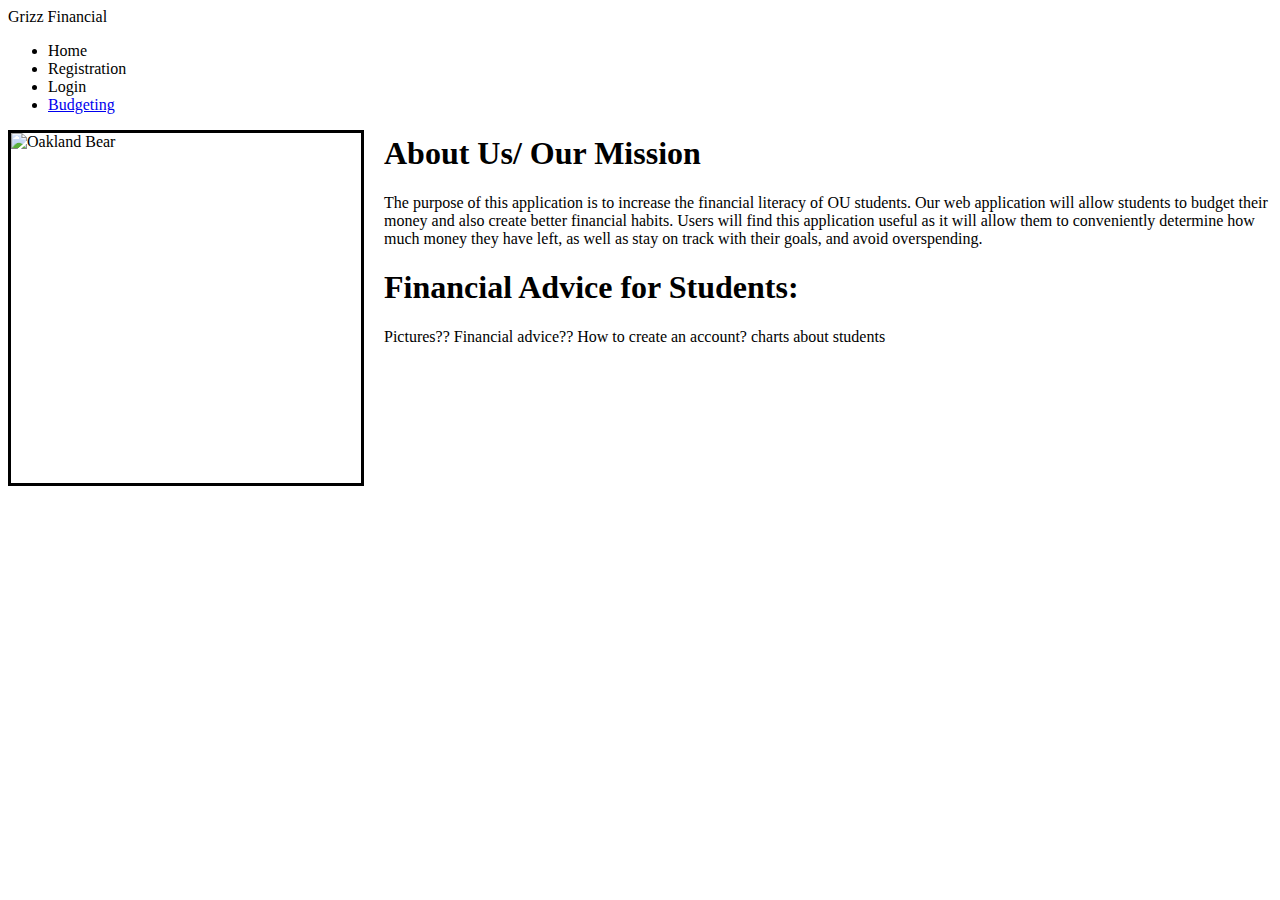
==== src/main/resources/templates/index.html @ 4f5c6622 "Fix the UI for the registration form" ====
<!DOCTYPE html>
<html lang="en" xmlns:th="http://www.w3.org/1999/xhtml">

<head>
  <meta charset="UTF-8">
  <meta http-equiv="X-UA-Compatible" content="IE=edge">
  <meta name="viewport" content="width=device-width, initial-scale=1.0">
  <link th:href="@{/css/style.css}" rel="stylesheet">
  <!--<link rel="stylesheet" href="style.css">-->
  <title>Grizz Financial</title>
</head>

<!-- Using the logo at the top of the page -->
<div class="logo" style="margin:auto;">
  Grizz Financial
</div>

<!--<button class="loginBtn" onclick="window.location='register.html';" value="click here">Log on</button>-->

<!-- start of navigation bar, able to get to each page of website -->

<div id="navBar">
  <ul>
    <li><a th:href="@{/}">Home</a></li> <!--No need for it as it is the home page-->
    <li><a th:href = "@{/register}">Registration</a></li>
    <li><a th:href = "@{/login}">Login</a></li> <!--I am using the login page provided by spring boot, I will change that later-->
    <!--<li><a th:href = "@{/list_users}">Users</a></li>-->
    <li><a href="main.html">Budgeting</a></li>
    <!--<li><a href="#">Progress??????</a></li>-->
  </ul>
</div>

<img th:src="@{/images/oaklandBear.png}" alt="Oakland Bear"
     style="width: 350px; height: 350px; float: left; margin-right: 20px; margin-bottom: 20px; border: solid;" src="">


<div class="About">
  <h1>About Us/ Our Mission</h1>
  <p>The purpose of this application is to increase the financial literacy of OU students. Our web application will
    allow students to budget their money and also create better financial habits. Users will find this application
    useful as it will allow them to conveniently determine how much money they have left, as well as stay on track
    with their goals, and avoid overspending.
  </p>
  <h1>Financial Advice for Students: </h1>
  <p>Pictures?? Financial advice?? How to create an account? charts about students</p>
</div>
<body>

</body>

</html>
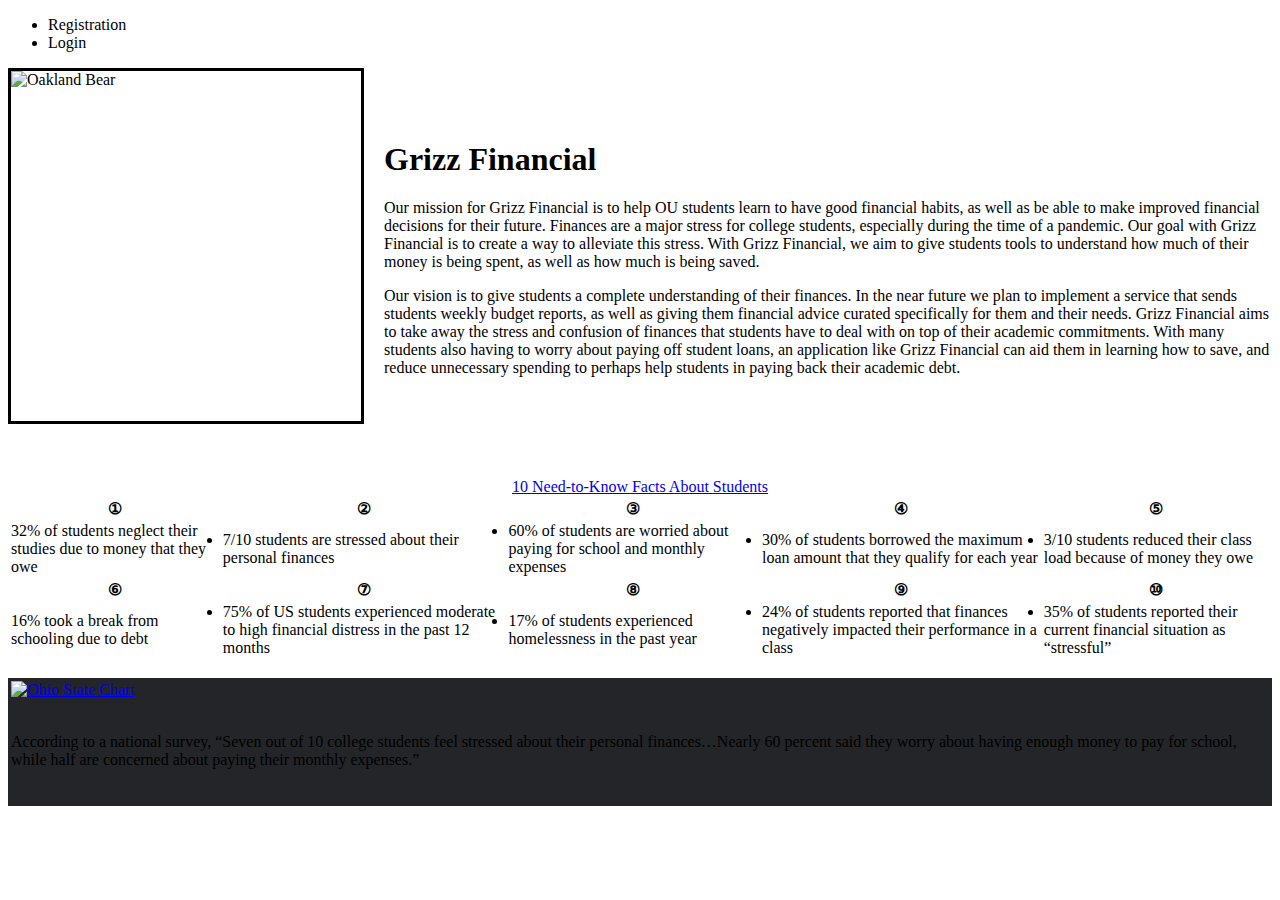
==== commit 71108e6f: "Made changes to the home page. Added colors to the pie chart and made it bigger" ====
--- a/src/main/resources/templates/index.html
+++ b/src/main/resources/templates/index.html
@@ -6,46 +6,140 @@
   <meta http-equiv="X-UA-Compatible" content="IE=edge">
   <meta name="viewport" content="width=device-width, initial-scale=1.0">
   <link th:href="@{/css/style.css}" rel="stylesheet">
-  <!--<link rel="stylesheet" href="style.css">-->
+  <!-- <link href="style.css" rel="stylesheet"> -->
   <title>Grizz Financial</title>
 </head>
 
-<!-- Using the logo at the top of the page -->
-<div class="logo" style="margin:auto;">
-  Grizz Financial
-</div>
-
-<!--<button class="loginBtn" onclick="window.location='register.html';" value="click here">Log on</button>-->
-
+<body>
 <!-- start of navigation bar, able to get to each page of website -->
-
 <div id="navBar">
   <ul>
-    <li><a th:href="@{/}">Home</a></li> <!--No need for it as it is the home page-->
-    <li><a th:href = "@{/register}">Registration</a></li>
-    <li><a th:href = "@{/login}">Login</a></li> <!--I am using the login page provided by spring boot, I will change that later-->
-    <!--<li><a th:href = "@{/list_users}">Users</a></li>-->
-    <li><a href="main.html">Budgeting</a></li>
-    <!--<li><a href="#">Progress??????</a></li>-->
+    <li><a th:href="@{/register}">Registration</a></li>
+    <li><a th:href="@{/login}">Login</a></li>
   </ul>
 </div>
 
-<img th:src="@{/images/oaklandBear.png}" alt="Oakland Bear"
-     style="width: 350px; height: 350px; float: left; margin-right: 20px; margin-bottom: 20px; border: solid;" src="">
+<table class="t1" cellspacing="0" cellpadding="0">
+  <tr id="first_row">
+    <td>
+      <!-- <img src="oaklandBear.png"> -->
+      <img th:src="@{/images/oaklandBear.png}" alt="Oakland Bear"
+           style="width: 350px; height: 350px; float: left; margin-right: 20px; margin-bottom: 20px; border: solid;"
+           src="">
+    </td>
+    <td>
+      <h1>Grizz Financial</h1>
+      <p>Our mission for Grizz Financial is to help OU students learn to have good financial habits, as well as be
+        able to make improved financial decisions for their future. Finances are a major stress for college
+        students,
+        especially during the time of a pandemic. Our goal with Grizz Financial is to create a way to alleviate this
+        stress. With Grizz Financial, we aim to give students tools to understand how much of their money is being
+        spent, as well as how much is being saved.
+      </p>
 
+      <p>
+        Our vision is to give students a complete understanding of their finances. In the near future we plan to
+        implement a service that sends students weekly budget reports, as well as giving them financial advice
+        curated
+        specifically for them and their needs. Grizz Financial aims to take away the stress and confusion of
+        finances
+        that students have to deal with on top of their academic commitments. With many students also having to
+        worry
+        about paying off student loans, an application like Grizz Financial can aid them in learning how to save,
+        and
+        reduce unnecessary spending to perhaps help students in paying back their academic debt.
+      </p>
 
-<div class="About">
-  <h1>About Us/ Our Mission</h1>
-  <p>The purpose of this application is to increase the financial literacy of OU students. Our web application will
-    allow students to budget their money and also create better financial habits. Users will find this application
-    useful as it will allow them to conveniently determine how much money they have left, as well as stay on track
-    with their goals, and avoid overspending.
-  </p>
-  <h1>Financial Advice for Students: </h1>
-  <p>Pictures?? Financial advice?? How to create an account? charts about students</p>
-</div>
-<body>
+    </td>
+  </tr>
+</table>
 
+<br>
+
+<table id="t2">
+  <caption><a href="https://news.osu.edu/70-percent-of-college-students-stressed-about-finances/" target="_blank">10
+    Need-to-Know
+    Facts
+    About Students</a></caption>
+
+  <tr>
+    <!--HTML unicode for symbols-->
+    <th><span>&#9312;</span></th>
+    <th><span>&#9313;</span></th>
+    <th><span>&#9314;</span></th>
+    <th><span>&#9315;</span></th>
+    <th><span>&#9316;</span></th>
+  </tr>
+
+  <tr>
+    <ul>
+      <td>
+        <li>32% of students neglect their studies due to money that they owe</li>
+      </td>
+      <td>
+        <li>7/10 students are stressed about their personal finances</li>
+      </td>
+      <td>
+        <li>60% of students are worried about paying for school and monthly expenses</li>
+      </td>
+      <td>
+        <li>30% of students borrowed the maximum loan amount that they qualify for each year</li>
+      </td>
+      <td>
+        <li>3/10 students reduced their class load because of money they owe</li>
+      </td>
+  </tr>
+
+  <tr>
+    <!--HTML unicode for symbols-->
+    <th><span>&#9317;</span></th>
+    <th><span>&#9318;</span></th>
+    <th><span>&#9319;</span></th>
+    <th><span>&#9320;</span></th>
+    <th><span>&#9321;</span></th>
+  </tr>
+  <tr>
+    <td>
+      <li>16% took a break from schooling due to debt</li>
+    </td>
+    <td>
+      <li>75% of US students experienced moderate to high financial distress in the past 12 months</li>
+    </td>
+    <td>
+      <li>17% of students experienced homelessness in the past year</li>
+    </td>
+    <td>
+      <li>24% of students reported that finances negatively impacted their performance in a class</li>
+    </td>
+    <td>
+      <li>35% of students reported their current financial situation as “stressful”</li>
+    </td>
+  </tr>
+  </ul>
+</table>
+
+<br>
+
+<table id="t3" style=" background-color: #242529 ">
+  <tr>
+    <td id="left">
+      <a href="https://news.osu.edu/70-percent-of-college-students-stressed-about-finances/" target="_blank">
+        <img th:src="@{/images/ohio.png}" alt="Ohio State Chart" style="width: 820px; height: 390px;" src="">
+      </a>
+      <br><br>
+      <p>According to a national survey, “Seven out of
+        10 college
+        students
+        feel stressed about their
+        personal
+        finances…Nearly 60 percent said they worry about having enough money to pay for school, while half are
+        concerned
+        about paying their monthly expenses.”
+      </p>
+      <br>
+    </td>
+  </tr>
+</table>
 </body>
 
 </html>